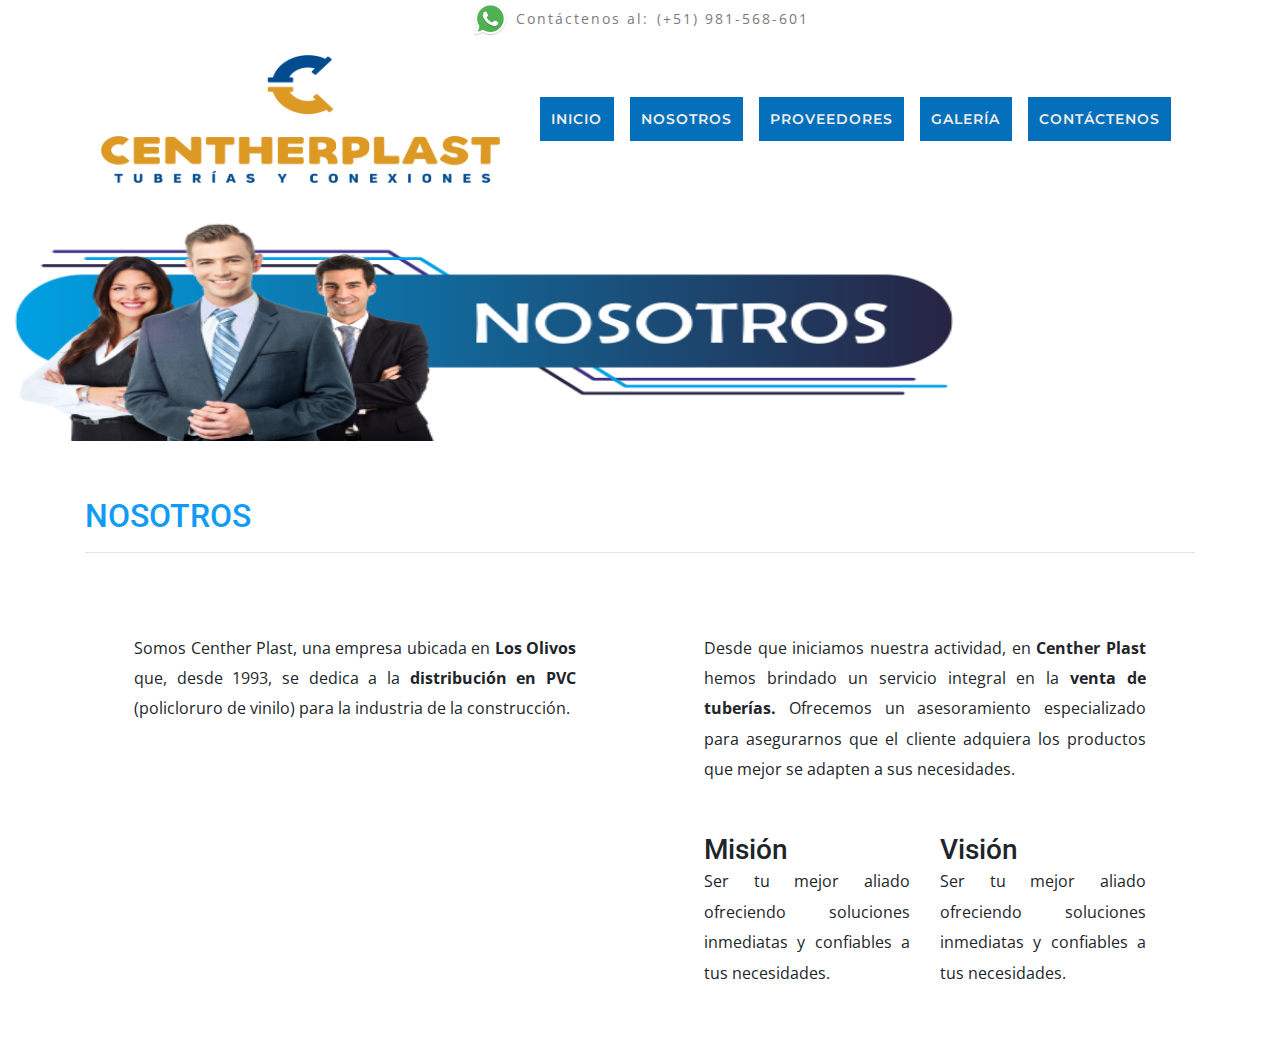
==== nosotros.html @ 7cbc8b86 "add contact y style" ====
<!DOCTYPE html>
<html lang="en">

<head>
	<title>Centher Plast Perú</title>
	<!-- Meta tag Keywords -->
	<meta name="viewport" content="width=device-width, initial-scale=1">
	<meta charset="utf-8">
	<meta name="keywords" content="Centher Plast Perú, Bootstrap Web Templates, Flat Web Templates, Android Compatible web template, 
	Smartphone Compatible web template, free webdesigns for Nokia, Samsung, LG, SonyEricsson, Motorola web design" />
	<script type="application/x-javascript">
		addEventListener("load", function () {
			setTimeout(hideURLbar, 0);
		}, false);

		function hideURLbar() {
			window.scrollTo(0, 1);
		}
	</script>
	<!--// Meta tag Keywords -->


	<!-- banner slider css file -->
	<link href="css/JiSlider.css" rel="stylesheet">
	<!-- //banner slider css file -->

	<!-- gallery-Swipe-box -->
	<link rel="stylesheet" href="css/swipebox.css">
	<!-- //gallery-Swipe-box -->

	<!-- testimonials css -->
	<link rel="stylesheet" href="css/flexslider.css" type="text/css" media="screen" property="" /><!-- flexslider css -->
	<!-- //testimonials css -->

	<!-- css files -->
	<link rel="stylesheet" href="css/bootstrap.css"> <!-- Bootstrap-Core-CSS -->
	<link rel="stylesheet" href="css/style.css" type="text/css" media="all" /> <!-- Style-CSS -->
	<link rel="stylesheet" href="css/fontawesome-all.css"> <!-- Font-Awesome-Icons-CSS -->
	<!-- //css files -->

	<!-- web-fonts -->
	<link href="https://fonts.googleapis.com/css?family=Roboto" rel="stylesheet">
	<link href="//fonts.googleapis.com/css?family=Montserrat:100,100i,200,200i,300,300i,400,400i,500,500i,600,600i,700,700i,800,800i,900,900i&amp;subset=cyrillic,cyrillic-ext,latin-ext,vietnamese"
	 rel="stylesheet">
	<link href="//fonts.googleapis.com/css?family=Open+Sans:300,300i,400,400i,600,600i,700,700i,800,800i&amp;subset=cyrillic,cyrillic-ext,greek,greek-ext,latin-ext,vietnamese"
	 rel="stylesheet">
	<!-- //web-fonts -->

	<!-- WhatsHelp.io widget -->
<script type="text/javascript">
	(function () {
		var options = {
			facebook: "185734424869340", // Facebook page ID
			whatsapp: "(+51) 981-568-601", // WhatsApp number
			call_to_action: "Hola !! podemos ayudarte?", // Call to action
			button_color: "#129BF4", // Color of button
			position: "right", // Position may be 'right' or 'left'
			order: "facebook,whatsapp", // Order of buttons
		};
		var proto = document.location.protocol, host = "whatshelp.io", url = proto + "//static." + host;
		var s = document.createElement('script'); s.type = 'text/javascript'; s.async = true; s.src = url + '/widget-send-button/js/init.js';
		s.onload = function () { WhWidgetSendButton.init(host, proto, options); };
		var x = document.getElementsByTagName('script')[0]; x.parentNode.insertBefore(s, x);
	})();
</script>
<!-- /WhatsHelp.io widget -->

</head>


<body>
	<!-- Navigation -->
	<div class="container">
		<!-- header top -->
		<div class="w3-header-top-right-text text-center d-flex align-items-xl-center align-items-md-center justify-content-sm-center">
			<img src="images/wp.png" alt="" class="img-fluid">
			<p class="p-2">Contáctenos al:</p>
			<a href="https://wa.me/939217383">
				<p>(+51) 981-568-601</p>
			</a>
		</div>

		<!-- <div class="email-right text-center d-flex align-items-xl-center align-items-md-center justify-content-sm-center">
				<h6 class="caption p-1"> </h6>
				<p><a href="mailto:mail@example.com" class="info"> ventas@centherplast.com</a></p>

			</div> -->

		<!-- <div class="agileinfo-social-grids text-center">
				<h6 class="caption p-1">Follow Us</h6>
				<ul class="d-flex justify-content-center">
					<li><a href="#"><span class="fab fa-facebook-f"></span></a></li>
					<li><a href="#"><span class="fab fa-twitter"></span></a></li>
					<li><a href="#"><span class="fas fa-rss"></span></a></li>
					<li><a href="#"><span class="fab fa-vk"></span></a></li>
				</ul>
			</div> -->
		<!-- //header top -->

		<!-- Nav bar -->
		<nav class="navbar navbar-expand-lg navbar-light">
			<div class="navbar-brand">
				<a href="#" class="navbar-brand">
					<img src="images/logo2.png" alt="Centher Plast EIRL">
				</a>
			</div>
			<button class="navbar-toggler mx-auto" type="button" data-toggle="collapse" data-target="#navbarNavDropdown"
			 aria-controls="navbarNavDropdown" aria-expanded="false" aria-label="Toggle navigation">
				<span class="navbar-toggler-icon"></span>
			</button>
			<div class="collapse navbar-collapse justify-content-center " id="navbarNavDropdown">
				<ul class="navbar-nav">
					<li class="nav-item active ml-2 mr-2">
						<a class="nav-link " href="index.html">Inicio <span class="sr-only">(current)</span></a>
					</li>
					<li class="nav-item ml-2 mr-2">
						<a class="nav-link" href="nosotros.html">Nosotros</a>
					</li>
					<li class="nav-item ml-2 mr-2">
						<a class="nav-link" href="#">Proveedores</a>
					</li>
					<li class="nav-item ml-2 mr-2">
						<a class="nav-link" href="#">Galería</a>
					</li>
					<li class="nav-item ml-2 mr-2">
						<a class="nav-link" href="contact.html">Contáctenos</a>
					</li>
				</ul>
			</div>
		</nav>
		<!-- Nav bar -->
    </div>

    <section id="banner-nosotros">
        <div class="container-fluid">
            <div class="">
                <div class="banner">
                    <img src="images/nosotros.png" alt="">
                </div>
            </div>
        </div>
    </section>

    <section id="nosotros">
        <div class="container">
            <div class="row">
                <div class="col-12">
                    <h2>Nosotros</h2>
                    <hr>
                </div>
                <div class="col-12 col-sm-6 col-md-6 col-lg-6 izquierda">
                    <p class="text-justify">Somos Centher Plast, una empresa
                    ubicada en <strong>Los Olivos</strong> que, desde 1993,
                    se dedica a la <strong>distribución en PVC</strong> (policloruro de vinilo) 
                    para la industria de la construcción.</p>
                </div>
                <div class="col-12 col-sm-6 col-md-6 col-lg-6 derecha">
                    <p class="text-justify" >Desde que iniciamos nuestra actividad, en <strong>Centher Plast</strong> hemos
                    brindado un servicio integral en la <strong>venta de tuberías.</strong> Ofrecemos un
                    asesoramiento especializado para asegurarnos que el cliente
                    adquiera los productos que mejor se adapten a sus necesidades.</p>
                    
                    <div class="row mt-5">
                        <div class="col-sm-6 col-md-6 col-lg-6 mision">
                        <h3>Misión</h3>
                        <p class="text-justify">Ser tu mejor aliado ofreciendo soluciones inmediatas y confiables a tus necesidades.</p>
                    </div>
                    <div class="col-sm-6 col-md-6 col-lg-6 vision">
                        <h3>Visión</h3>
                        <p class="text-justify">Ser tu mejor aliado ofreciendo
                        soluciones inmediatas y confiables
                        a tus necesidades.</p>
                    </div>
                    </div>
                    
                </div>
            </div>
        </div>
    </section>
    
    <!-- js -->
	<script src="js/main.js"></script>
	<script type="text/javascript" src="js/jquery-2.1.4.min.js"></script>
	<script type="text/javascript" src="js/bootstrap.js"></script> <!-- Necessary-JavaScript-File-For-Bootstrap -->
	<!-- //js -->

	<!-- Banner Slider js script file-->
	<script src="js/JiSlider.js"></script>
	<script>
		$(window).load(function () {
			$('#JiSlider').JiSlider({
				color: '#fff',
				start: 3,
				reverse: false
			}).addClass('ff')
		})
	</script>
	<script>
		var _gaq = _gaq || [];
		_gaq.push(['_setAccount', 'UA-36251023-1']);
		_gaq.push(['_setDomainName', 'jqueryscript.net']);
		_gaq.push(['_trackPageview']);

		(function () {
			var ga = document.createElement('script');
			ga.type = 'text/javascript';
			ga.async = true;
			ga.src = ('https:' == document.location.protocol ? 'https://ssl' : 'http://www') + '.google-analytics.com/ga.js';
			var s = document.getElementsByTagName('script')[0];
			s.parentNode.insertBefore(ga, s);
		})();
	</script>
	<!-- //Banner Slider js script file-->

	<!-- script-for-swipebox -->
	<script src="js/jquery.swipebox.min.js"></script>
	<script type="text/javascript">
		jQuery(function ($) {
			$(".swipebox").swipebox();
		});
	</script>
	<!-- //script-for-swipebox -->

	<!-- flexSlider -->
	<!-- for testimonials -->
	<script defer src="js/jquery.flexslider.js"></script>
	<script type="text/javascript">
		$(window).load(function () {
			$('.flexslider').flexslider({
				animation: "slide",
				start: function (slider) {
					$('body').removeClass('loading');
				}
			});
		});
	</script>
	<!-- //flexSlider -->
	<!-- for testimonials -->

	<!-- start-smoth-scrolling -->
	<script src="js/SmoothScroll.min.js"></script>
	<script type="text/javascript" src="js/move-top.js"></script>
	<script type="text/javascript" src="js/easing.js"></script>
	<script type="text/javascript">
		jQuery(document).ready(function ($) {
			$(".scroll").click(function (event) {
				event.preventDefault();
				$('html,body').animate({ scrollTop: $(this.hash).offset().top }, 1000);
			});
		});
	</script>
	<!-- here stars scrolling icon -->
	<script type="text/javascript">
		$(document).ready(function () {
			/*
				var defaults = {
				containerID: 'toTop', // fading element id
				containerHoverID: 'toTopHover', // fading element hover id
				scrollSpeed: 1200,
				easingType: 'linear' 
				};
			*/

			$().UItoTop({ easingType: 'easeOutQuart' });

		});
	</script>
	<!-- //here ends scrolling icon -->
	<!-- start-smoth-scrolling -->

	<!-- //js-scripts -->

</body>

</html>
---- css/JiSlider.css ----
/****** JiSlider css ******/
	#JiSlider {
				width: 100%;
				height: 100%;
			}
.jislider ul {
	height: 100%;
	margin: 0;
	padding: 0;
	position: relative;
	list-style-type: none;
}

.jislider ul li {
	position: relative;
	height: 100%;
	float: left;
	overflow: hidden;
}

.jislider__img {
	position: absolute;
	top: 0;
	left: 0;
	background-size: cover;
	background-position: center;
	width: 100%;
	height: 100%;
	z-index: -1;
}

.jislider__left-arrow {
	position: absolute;
	left: 50px;
	top: 0;
	bottom: 0;
	margin: auto;
	width: 30px;
	height: 60px;
	cursor: pointer;
}

.jislider__left-arrow__top {
	content: '';
	position: absolute;
	top: 0;
	left: 0;
	width: 2px;
	height: 30px;
	background-color: inherit;
	-webkit-transform: rotate(45deg) translateX(10px) translateY(-3px);
	-ms-transform: rotate(45deg) translateX(10px) translateY(-3px);
	transform: rotate(45deg) translateX(10px) translateY(-3px);
}

.jislider__left-arrow__bottom {
	content: '';
	position: absolute;
	bottom: 0;
	left: 0;
	width: 2px;
	height: 30px;
	background-color: inherit;
	-webkit-transform: rotate(-45deg) translateX(10px) translateY(3px);
	-ms-transform: rotate(-45deg) translateX(10px) translateY(3px);
	transform: rotate(-45deg) translateX(10px) translateY(3px);
}


.jislider__right-arrow {
	position: absolute;
	right: 50px;
	top: 0;
	bottom: 0;
	margin: auto;
	width: 30px;
	height: 60px;
	cursor: pointer;
}

.jislider__right-arrow__top {
	content: '';
	position: absolute;
	top: 0;
	right: 0;
	width: 2px;
	height: 30px;
	background-color: inherit;
	-webkit-transform: rotate(-45deg) translateX(-10px) translateY(-3px);
	-ms-transform: rotate(-45deg) translateX(-10px) translateY(-3px);
	transform: rotate(-45deg) translateX(-10px) translateY(-3px);
}

.jislider__right-arrow__bottom {
	content: '';
	position: absolute;
	bottom: 0;
	right: 0;
	width: 2px;
	height: 30px;
	background-color: inherit;
	-webkit-transform: rotate(45deg) translateX(-10px) translateY(3px);
	-ms-transform: rotate(45deg) translateX(-10px) translateY(3px);
	transform: rotate(45deg) translateX(-10px) translateY(3px);
}

.jislider__controller {
    position: absolute;
    max-width: 80%;
    padding: 0 30px;
    left:0%;
    right: 0;
    bottom: 3%;
    margin: auto;
    text-align: center;
}

.jislider__button {
    display: inline-block;
    width: 10px;
    height: 10px;
    margin: 5px 5px;
    border-radius: 50%;
    -webkit-border-radius: 50%;
    -o-border-radius: 50%;
    -moz-border-radius: 50%;
    -ms-border-radius: 50%;
    cursor: pointer;
    border: 2px solid #fff!important;
}
.jislider__button.jislider__on{
	background:#fff !important;
	border:2px solid #fff !important;
}
.jislider__controller {
    width: 200px!important;
}
/*--start-responsive-design--*/
@media (max-width:800px){
	.jislider__left-arrow {
		left: 9px;
	}
	.jislider__right-arrow {
		right: 9px;
	}
}
@media (max-width:600px){
	.jislider__left-arrow {
		position: absolute;
		left: 10px;
		top: 0;
		bottom: 0;
		margin: auto;
		width: 30px;
		height: 60px;
		cursor: pointer;
	}
	.jislider__right-arrow {
		position: absolute;
		right: 10px;
		top: 0;
		bottom: 0;
		margin: auto;
		width: 30px;
		height: 60px;
		cursor: pointer;
	}
}
@media (max-width:480px){

	
}
@media (max-width:414px){

}
@media (max-width:384px){

}
@media (max-width:375px){
}
@media (max-width:320px){
.jislider__controller {
		bottom: 13%;
	}
	.jislider__left-arrow {
		left: 1px;
	}
	.jislider__right-arrow {
		right: 1px;
	}
}
---- css/swipebox.css ----
.swipebox-overflow-hidden {
  overflow: hidden!important;
}

#swipebox-overlay img {
  border: none!important;
}

#swipebox-overlay {
  width: 100% !important;
  height: 100%;
  position: fixed;
  top: 0;
  left: 0;
  opacity: 0;
  z-index: 9999;
  overflow: hidden;
  display: none;
  -webkit-user-select: none;
  -moz-user-select: none;
  user-select: none;
}

#swipebox-slider {
  height: 100%;
  left: 0;
  top: 0;
  width: 100%;
  white-space: nowrap;
  position: absolute;
}

#swipebox-slider .slide {
  background: url(../images/loader.gif) no-repeat center center;
  height: 100%;
  line-height: 1px;
  text-align: center;
  width: 100%;
  display: inline-block;
}

#swipebox-slider .slide:before {
  content: "";
  display: inline-block;
  height: 50%;
  width: 1px;
  margin-right: -1px;
}

#swipebox-slider .slide img {
  display: inline-block;
  max-height: 100%;
  max-width: 100%;
  width: auto;
  height: auto;
  vertical-align: middle;
}

#swipebox-action, #swipebox-caption {
  position: absolute;
  left: 0;
  z-index: 999;
  height: 50px;
  width: 100%;
}

#swipebox-action {
  bottom: -50px;
}
#swipebox-action.visible-bars {
  bottom: 0;
}

#swipebox-action.force-visible-bars {
  bottom: 0!important;
}

#swipebox-caption {
  top: -50px;
  text-align: center;
}
#swipebox-caption.visible-bars {
  top: 0;
}

#swipebox-caption.force-visible-bars {
  top: 0!important;
}

#swipebox-action #swipebox-prev, #swipebox-action #swipebox-next,
#swipebox-action #swipebox-close {
  background-image: url(../images/icons.png);
  background-repeat: no-repeat;
  border: none!important;
  text-decoration: none!important;
  cursor: pointer;
  position: absolute;
  width: 50px;
  height: 50px;
  top: 0;
}

#swipebox-action #swipebox-close {
  background-position: 15px 12px;
  left: 40px;
}

#swipebox-action #swipebox-prev {
  background-position: -32px 13px;
  right: 100px;
}

#swipebox-action #swipebox-next {
  background-position: -78px 13px;
  right: 40px;
}

#swipebox-action #swipebox-prev.disabled,
#swipebox-action #swipebox-next.disabled {
  filter: progid:DXImageTransform.Microsoft.Alpha(Opacity=30);
  opacity: 0.3;
}

#swipebox-slider.rightSpring {
  -moz-animation: rightSpring 0.3s;
  -webkit-animation: rightSpring 0.3s;
}

#swipebox-slider.leftSpring {
  -moz-animation: leftSpring 0.3s;
  -webkit-animation: leftSpring 0.3s;
}

@-moz-keyframes rightSpring {
  0% {
    margin-left: 0px;
  }

  50% {
    margin-left: -30px;
  }

  100% {
    margin-left: 0px;
  }
}

@-moz-keyframes leftSpring {
  0% {
    margin-left: 0px;
  }

  50% {
    margin-left: 30px;
  }

  100% {
    margin-left: 0px;
  }
}

@-webkit-keyframes rightSpring {
  0% {
    margin-left: 0px;
  }

  50% {
    margin-left: -30px;
  }

  100% {
    margin-left: 0px;
  }
}

@-webkit-keyframes leftSpring {
  0% {
    margin-left: 0px;
  }

  50% {
    margin-left: 30px;
  }

  100% {
    margin-left: 0px;
  }
}

/* Skin 
--------------------------*/
#swipebox-overlay {
  background: #0d0d0d;
}

#swipebox-action, #swipebox-caption {
  text-shadow: 1px 1px 1px black;
  background-color: #0d0d0d;
  background-image: -webkit-gradient(linear, 50% 0%, 50% 100%, color-stop(0%, #0d0d0d), color-stop(100%, #000000));
  background-image: -webkit-linear-gradient(#0d0d0d, #000000);
  background-image: -moz-linear-gradient(#0d0d0d, #000000);
  background-image: -o-linear-gradient(#0d0d0d, #000000);
  background-image: linear-gradient(#0d0d0d, #000000);
  -webkit-box-shadow: 0 1px 1px 1px #212121, inset 0 1px 1px 1px black;
  -moz-box-shadow: 0 1px 1px 1px #212121, inset 0 1px 1px 1px black;
  box-shadow: 0 1px 1px 1px #212121, inset 0 1px 1px 1px black;
  filter: progid:DXImageTransform.Microsoft.Alpha(Opacity=95);
  opacity: 0.95;
}

#swipebox-action {
  -webkit-box-shadow: 0 -1px -1px 1px #212121, inset 0 -1px -1px 1px black;
  -moz-box-shadow: 0 -1px -1px 1px #212121, inset 0 -1px -1px 1px black;
  box-shadow: 0 -1px -1px 1px #212121, inset 0 -1px -1px 1px black;
}

#swipebox-caption {
	color: white !important;
    font-size: 1.5em;
    line-height: 45px;
    font-family: 'Montserrat', sans-serif;
}
@media (max-width: 736px){	
#swipebox-slider .slide img {
    max-width: 79%;
	}
}
@media (max-width: 640px){	
	#swipebox-slider .slide img {
		width: 80%;
	}
}
@media (max-width: 384px){
	#swipebox-slider .slide img {
		width: 90%;
	}
}
---- css/style.css ----
/*--
Author: W3layouts
Author URL: http://w3layouts.com
License: Creative Commons Attribution 3.0 Unported
License URL: http://creativecommons.org/licenses/by/3.0/
--*/

/*Nosotros*/
#nosotros{
	margin-top: 3.5em;
}
/*Nosotros -- mision y vision*/
#nosotros h2,p,h3{
	font-family: 'Roboto';
}
#nosotros h2{
	color: #129BF4;
	text-transform: uppercase;
}
#nosotros .izquierda{
	padding: 4em;
	line-height: 1.9em;
	
}

#nosotros .derecha{
	padding: 4em;
	line-height: 1.9em;
	text-align: justify;
}


/*banner-nosotros*/
#banner-nosotros .banner img{
	padding-left: 0;
	padding-right: 0;
	width: 75%;
	height: 15em;
	background-size: cover;
}

.navbar-brand img{
	width: 100%;
}

.carousel-caption{
	
	height: 100%;
	width: 70%;
	padding-top: 10vh;
	padding-left: 0vh;
	text-align: center;
}

.carousel-caption p{
	z-index: 5;
	font-size: 1.5em;
	white-space: nowrap;
	transition: none 0s ease 0s;
	line-height: 30px;
	font-weight: 300px;
	color: #eee
}

.carousel-caption h2{
	z-index: 6;
	white-space: nowrap;
	color: #1769ff;	
	line-height: 100px;
	font-weight: 800;
	font-size: 7em;
}

.carousel-caption hr{
	width: 400px;
	height: 2px;
	background-color: #34b3f5
}

.t1{
	font-family: 'Roboto', sans-serif;
	color: #0F57A2;
}

.t1 hr{
	width: 200px;
	height: 1px;
	background-color: #0F57A2;
}

/* Productos*/
#productos{
	margin-bottom: 25vh
}
#productos .prod{
	width: 350px;
	height: 280px;
	border: 2px #007bff solid;
	border-radius: 20px;
	padding: 20px;
	margin: 10px auto;
	font-size: 1em;
}

#productos .prod img{
	width: 340px;
	height: 250px;
	margin-bottom: 2px;
}

#productos .prod .description{
	margin: 15px;
	color: #007bff;
}

#productos .prod .description p{
	margin-top: 0;
	margin-bottom: 0.5rem;
}

#productos .prod .description h2{
	font-size: 2rem;
}

#productos .t1{
	font-family: 'Roboto', sans-serif;
	color: #0F57A2;
}

#productos hr{
	width: 200px;
	height: 1px;
	background-color: #0F57A2;
}

/* Fin Productos*/

/* Footer*/
#footer {
	margin-top: 90px;
}

/* Social Media*/
#footer .social-media{
	padding: 1rem;
}

#footer .social-media a{
	color: #007bff;
	text-decoration: none;
	background-color: transparent;
}

#footer .social-media .fa-stack{
	color: #fff;
	font-size: 1.5em;
	display: inline-block;
	height: 2em;
	line-height: 2em;
	position: relative;
	vertical-align: middle;
	width: 2em;
}

#footer .social-media .bg-facebook{
	color: #3b5998;
	font-weight: 900;
	font-family: "Font Awesome 5 Free";
	font-size: 2em;
	left: 0;
	position: absolute;
	text-align: center;
	width: 100%;
}

#footer .site-info p{
	font-size: 0.9rem;
}

.w3-header-top-right-text img{
	width: 4vh;
}

.w3-header-top-right-text a{
	color: seagreen;
}

.w3-header-top-right-text h5{
	color: #0F57A2;
}

#navbarNavDropdown li:nth-child(1){
	background-color:  #046FBA;
	padding: 0.2em;
}

#navbarNavDropdown li:nth-child(2){
	background-color:  #046FBA;
	padding: 0.2em;
}

#navbarNavDropdown li:nth-child(3){
	background-color:  #046FBA;
	padding: 0.2em;
}

#navbarNavDropdown li:nth-child(4){
	background-color:  #046FBA;
	padding: 0.2em;
}

#navbarNavDropdown li:nth-child(5){
	background-color:  #046FBA;
	padding: 0.2em;
}

body{
	padding:0;
	margin:0;
	background:#fff;
	position:relative;
	font-family: 'Montserrat', sans-serif;
}
body a{
    transition:0.5s all;
	-webkit-transition:0.5s all;
	-moz-transition:0.5s all;
	-o-transition:0.5s all;
	-ms-transition:0.5s all;
}
a:hover{
	text-decoration:none;
}
input[type="button"],input[type="submit"],.contact-form input[type="submit"]{
	transition:0.5s all;
	-webkit-transition:0.5s all;
	-moz-transition:0.5s all;
	-o-transition:0.5s all;
	-ms-transition:0.5s all;
}
h1,h2,h3,h4,h5,h6{
	margin:0;	
}	
p{
	margin:0;
	font-family: 'Open Sans', sans-serif;
}
ul{
	margin:0;
	padding:0;
}
label{
	margin:0;
}
img{
	width: 60%;
	
}
/*--header--*/


/*-- navbar --*/
.bg-faded {
    background: #0092C8;
}
.navbar-light .navbar-nav .active>.nav-link, .navbar-light .navbar-nav .nav-link.active, .navbar-light .navbar-nav .nav-link.open, .navbar-light .navbar-nav .open>.nav-link {
    color: #eee;
}
.navbar-light .navbar-nav .nav-link {
    color: #eee;
    font-weight: 600;
    text-transform: uppercase;
    font-size: 14px;
    letter-spacing: 1px;
}
.dropdown-item {
    text-transform: uppercase;
    font-weight: 600;
    font-size: 15px;
    color: #333;
}
li.nav-item {
    margin: 0 20px;
    color: #fff;
}
/*-- //navbar --*/

/*-- header top --*/
.headder-w3, .w3-header-top-right-text, .email-right, .agileinfo-social-grids {
    -webkit-flex: 1;
    -ms-flex: 1;
    flex: 1;
}
.headder-w3 a {
    color: #1b1b1b;
    font-weight: 800;
    font-size: 40px;
}
h6.caption {
    font-size: 20px;
    color: #333;
}
.email-right p a, .w3-header-top-right-text p, .agileinfo-social-grids ul li a {
    font-size: 14px;
    color: #7b7b7b;
    letter-spacing: 2px;
}
.agileinfo-social-grids ul li a {
    font-size: 13px;
    border: 1px dashed #6b6b6b;
    margin: 0 2px;
    width: 30px;
    height: 30px;
    line-height: 30px;
    display: block;
    color: #6b6b6b;
}
.email-right p a:hover, .w3-header-top-right-text p:hover, .agileinfo-social-grids ul li a:hover{
    color: #f14156;
}
.agileinfo-social-grids ul li a:hover {
    color: #f14156;
    border: 1px dashed #f14156;
}
/*-- //header top --*/

/*-- modal --*/
.modal-body {
    font-size: 15px;
    line-height: 28px;
    color: #2a2a2a;
}
.modal-title {
    font-size: 30px;
    font-weight: 700;
    color: #333;
}
/*-- //modal --*/

/*-- banner-slider --*/


/* .w3layouts-banner-top{
    background: url(../images/3.jpg) no-repeat ;
	background-size: cover;	
	-webkit-background-size: cover;	
	-moz-background-size: cover;
	-o-background-size: cover;		
	-moz-background-size: cover;
	min-height:650px;
}
.w3layouts-banner-top1{
    background: url(../images/2.jpg) no-repeat 0px 0px;
    background-size: cover;	
	-webkit-background-size: cover;	
	-moz-background-size: cover;
	-o-background-size: cover;		
	-moz-background-size: cover;
}
.w3layouts-banner-top2{
    background: url(../images/1.jpg) no-repeat 0px 0px;
    background-size: cover;	
	-webkit-background-size: cover;	
	-moz-background-size: cover;
	-o-background-size: cover;		
	-moz-background-size: cover;
}
.w3layouts-banner-top3{
    background: url(../images/5.jpg) no-repeat 0px 0px;
    background-size: cover;	
	-webkit-background-size: cover;	
	-moz-background-size: cover;
	-o-background-size: cover;		
	-moz-background-size: cover;
}
.w3layouts-banner-top4{
    background: url(../images/4.jpg) no-repeat 0px 0px;
    background-size: cover;	
	-webkit-background-size: cover;	
	-moz-background-size: cover;
	-o-background-size: cover;		
	-moz-background-size: cover;
	
}
.bs-slider-overlay {
    position: absolute;
    top: 0;
    left: 0;
    width: 100%;
    height: 100%; 
	background: url(../images/dott.png)repeat 0px 0px;
    background-size: 2px;
    -webkit-background-size: 2px;
    -moz-background-size: 2px;
    -o-background-size: 2px;
    -ms-background-size: 2px;
} */
.w3l-slide-text {
    margin-top: 13em;
}
.w3l-slide-text h3 {
    color: #fff;
    font-size: 55px;
	font-weight: 600;
    letter-spacing: 3px;
    text-transform: uppercase;
    text-shadow: 2px 2px 3px #292828;
    -webkit-animation-delay: 0.7s;
    animation-delay: 0.7s;
}
.w3l-slide-text p {
    color: #d6d6d6;
    letter-spacing: 3px;
    text-shadow: 1px 1px 4.8px rgba(3,3,3,.3);
    -webkit-animation-delay: 1.1s;
    animation-delay: 1.1s;
    font-weight: 600;
    font-size: 15px;
    border: 1px solid #fff;
    text-transform: capitalize;
}
.w3l-slide-text p.heading_bottom{
	border: none;
	color: #eee;
	font-size: 15px;
	letter-spacing: 1px;
	font-weight: 100;
	line-height: 28px;
	width: 70%;
	margin: 0 auto;
    text-transform: lowercase;
}
 a.button-style {
    color: #d6d6d6;
    letter-spacing: 2px;
    text-shadow: 1px 1px 4.8px rgba(3,3,3,.3);
    -webkit-animation-delay: 1.1s;
    animation-delay: 1.1s;
    font-size: 15px;
    border: 1px solid #fff;
    text-transform: capitalize;
	padding: 10px 30px;
 }
 a.button-style:hover{
	background: #f85a40;
    border: 1px solid #f85a40;
 }
/*-- //banner-slider --*/

/*-- Welcome section --*/
h2.heading,h3.heading {
    font-size: 40px;
    font-weight: 700;
    color: #232323;
}
p.heading-bottom {
    color: #a6a6a6;
    letter-spacing: 2px;
    font-size: 15px;
}
.welcome_right p {
    font-size: 15px;
    letter-spacing: .5px;
    line-height: 28px;
    color: #7b7b7b;
}
.icon span.fa,.icon span.fas {
    font-size: 20px;
    width: 55px;
    height: 55px;
    line-height: 55px;
    background: #f85a40;
    color: #fff;
}
.grid_info {
    padding-left: 0;
}
.grid_info h3 {
    font-size: 20px;
    font-weight: 700;
    color: #333;
}
.welcome_right{
    z-index: 1;
}
.welcome_right:after {
    border: 5px solid #f85a40;
    content: "";
    display: inline-block;
    left: -45px;
    position: absolute;
    right: 0;
    top: 0;
    bottom: 0;
    z-index: -1;
}
/*-- //Welcome section --*/

/*-- Indus Fact Workers --*/
/*-- //Indus Fact Workers --*/

/*--gallery --*/
.agileinfo_work_grids{
	margin-top:1em;
}
.wthree_work_grid1{
	padding-top:10px;
}
.w3_agile_work_grid{
	padding: 0 5px;
}
.wthree_work_grid1:nth-child(1) {
    padding-top: 0!important;
}
.agile_work_grid
{
    border: 6px solid #FFFFFF;
    position: relative;
    overflow: hidden;
    box-shadow: 0px 0px 5px #333333;
    -webkit-transition: 0.5s Ease;
    -moz-transition: 0.5s Ease;
    -o-transition: 0.5s Ease;
    transition: 0.5s Ease;  
}

.w3_agileits_sub_work
{
    color: rgba(0,0,0,0);
    line-height: 1px;
    
}
.w3_agileits_sub_work:hover {
    color: #fff;
    text-shadow: 1px 1px 2px #000;
    line-height: 165px;
}
.w3_agileits_sub_work>.agileits_w3layouts_work {
    position: absolute;
    top: 0px;
    left: 0;
    font-size: 2em;
    width: 100%;
}
.w3_agileits_sub_work:hover img
{
	opacity:.8;
}
.w3ls_featured_plan{
	position:relative;
}
.w3l_plans_grid{
    width: 100%;
    height: 100%;
    text-align: center;
    position: absolute;
    top: 0;
    opacity: 0;
    background: #000;
	-webkit-transition: all 0.2s ease-out 0s;
    -moz-transition: all 0.2s ease-out 0s;
    transition: all 0.2s ease-out 0s;
}
.agileits_featured_plans:hover .w3l_plans_grid{
    opacity: 0.6;
}
.w3ls_featured_plan_pos{
	position:absolute;
	bottom:0%;
	left:0%;
	z-index: 9;
}
.w3ls_featured_plan_pos h4{
	background: #34b3f5;
    color: #fff;
    font-size: 1em;
    padding: .3em .5em;
}
.w3_featured_plan_bottom{
	padding: 2em;
    border: 1px solid #dcdbdb;
}
.w3_featured_plan_bottom h4 a{
	font-size:1.1em;
	color:#212121;
	text-transform:capitalize;
	text-decoration:none;
}
.w3_featured_plan_bottom h4 a:hover{
	color:#f56f19;
}
.w3_featured_plan_bottom h4 a:focus{
	outline:none;
}
.w3_featured_plan_bottom p{
	margin:1em 0 2em;
	color:#999;
	line-height:2em;
}
.w3_featured_plan_bottom ul{
	padding:2em 0 0;
	border-top: 1px solid #dcdbdb;
}
.w3_featured_plan_bottom ul li{
	display: inline-block;
    color: #212121;
    font-weight: 600;
    text-transform: uppercase;
    vertical-align: middle;
}
.w3_featured_plan_bottom ul li:first-child{
	margin-right: 1em;
    width: 15%;
    border: 3px double #999;
}
/*-- //Gallery --*/


/*-- clients --*/
.cli-ent {
    width: 100%;
    margin: 0 auto;
	background: #1b1b1b;
	padding: 2em;
}
.contact-w3layouts h3,
.clients h3 {
	color: #000!important;
}
.spldishes-w3left {
	padding: 2.3em;
	background-color: #fd463e;
	-webkit-transition: .5s all;
	-moz-transition: .5s all;
	-o-transition: .5s all;
	-ms-transition: .5s all;
	transition: .5s all;
}
.w3agile-spldishes p.para-agileits-w3layouts {
	color: #8a8888!important;
}
.spldishes-agileinfo:hover .spldishes-w3left {
	background-color: #09c4dc;
}
.spldishes-agileinfo {
	margin-top: 4em;
}
.spldishes-agileinfo h5 {
	font-size: 2em;
	color: #fff;
}
.spldishes-w3left p {
	color: #fff;
	margin-top: 1.4em;
}
.spldishes-grids {
	padding: 0;
}
.g1 {
	position: relative;
	display: block;
	padding: 0em 0em 3em;
	margin: 0em 0em 0em 1em;
}
.agile-dish-caption h4 {
    font-size: 26px;
    color: #fff;
    margin: 0.6em 0;
}
.agile-dish-caption h5 {
    font-size: 17px;
    color: #eee;
    margin: 0.6em 0;
    letter-spacing: 3px;
}
.agile-dish-caption h3 {
	font-weight: bold;
	color: #3d3d3d;
}
.agile-dish-caption span {
    margin: 0;
    padding: 0;
    font-size: 16px;
    line-height: 30px;
    color: #999;
    font-weight: 300;
    display: block;
}
#owl-demo .item img {
	width: 100px;
}
p.para-w3-agile {
	line-height: 32px;
    font-size: 14px;
    color: #bbb;
    letter-spacing: 1px;
    width: 80%;
    margin: 0 auto;
    font-weight: 100;
}
.agile-dish-caption {
    text-align: center;
}
.flexslider .slides img {
    display: inline-block;
    width: 120px;
    height: 120px;
    border: 3px solid #f85a40;
    padding: 5px;
}
.g1 p span.fa {
	font-size: 1.8em;
	color: #444;
	margin-right: 0.5em;
}
@media(max-width:480px) {
	.agile-dish-caption {
		padding: 0.5em;
	}
	.agile-dish-caption span {
		font-size: 0.8em;
	}
}
.client-eql {
	display: flex;
	-webkit-justify-content: space-between;
	justify-content: space-between;
}
/*-- //clients --*/

/* contact */
.contact-left {
    background: #007bff;
    padding: 5em 0em;
    height: 370px;
}
.contact-right {
    padding-right: 0px;
}
.social-icons{
	text-align:center;
}
.social-icons i.fab.fa-twitter:hover{
    color: #fff;
	background:  #1da1f2;
}
.social-icons i.fab.fa-facebook-f:hover{
    color: #fff;
	background: #3b5998;
}
.social-icons i.fab.fa-pinterest-p:hover{
    color: #fff;
	background: #bd081c;
}
.social-icons i.fab.fa-google-plus-g:hover {
    color: #fff;
	background: #dd4b39;
}
.social-icons i.fab {
    color: #ffffff;
    background: #212121;
    width: 35px;
    font-size: 14px;
    line-height: 35px;
    height: 35px;
    border: 1px dotted #eee;
    -webkit-appearance: none; 
	-webkit-transition: 0.5s all; 
    -moz-transition: 0.5s all;
	transition: 0.5s all;
}
.contact-left address {
    margin-bottom: 20px;
}
ul {
    list-style-type: none;
}
.social-icons li {
    list-style-type: none;
    display: inline;
}
.contact-left i.fas {
    font-size: 18px;
    color: #f85a40;
    margin-right: 5px;
}
address a {
    color: #bbb;
}
address a:hover {
    color: #f85a40;
}
address p{
    font-size: 1em;
    color: #eee;
	line-height:2em;
	letter-spacing: 1px;
	font-family: 'Montserrat', sans-serif;
}
iframe {
    width: 100%;
    border: none;
    height: 370px;
}
.map {
    -webkit-filter: grayscale(100%);
    -moz-filter: grayscale(100%);
    -ms-filter: grayscale(100%);
    -o-filter: grayscale(100%);
    filter: grayscale(100%);
}
.contact-wthree input[type="text"],.contact-wthree input[type="email"],.contact-wthree input[type="password"],.contact-wthree textarea {
    width: 49.5%;
    color: #000;
    background: none;
    outline: none;
    font-size: 14px;
    letter-spacing: 2px;
    padding: 1em;
	margin-right: .5em;
    margin-bottom: 1em;
    box-sizing: border-box;
    border: solid 1px #999;
    -webkit-appearance: none; 
	-webkit-transition: 0.5s all; 
    -moz-transition: 0.5s all;
	transition: 0.5s all;
}
.contact-wthree input[type="email"],.contact-wthree input[type="password"] {
    margin-right: 0;
}
.contact-wthree ::-webkit-input-placeholder{
	color:#666 !important;
}
.contact-wthree textarea {
    resize: none;
    width: 100%;
    padding: .6em 1em;
    min-height: 12em;
}
.contact-wthree input[type="submit"] {
    outline: none;
    color: #fff;
    padding: 0.6em 3em;
    font-size: 1em;
	font-weight: 600;
    -webkit-appearance: none;
    background: #f85a40;
    border: none;
	color:#fff;
    -webkit-transition: 0.5s all; 
    -moz-transition: 0.5s all;
	transition: 0.5s all;
    cursor: pointer;
    letter-spacing: 2px;
}
.contact-wthree input[type="submit"]:hover {
    background: #2b2b2b;
}
.contact-wthree {
    margin: 3em 0em 0;
    width: 100%;
}
/*-- //contact --*/

/*-- // --*/


/*-- inner_page_banner --*/
.inner_page_banner{
	background: url(../images/test.jpg) no-repeat 0px 0px;
	background-size: cover;
	min-height: 250px;
}
.inner_page_banner h4,.inner_page_banner h4 a{
    font-size: 17px;
    color: #fff;
    font-weight: 600;
    text-shadow: 2px 2px 3px #292828;
}
.inner_page_banner h4 a:hover{
    color: #f85a40;
}

h2.page_heading {
    font-size: 45px;
    font-weight: 700;
    color: #fff;
    text-shadow: 2px 2px 3px #292828;
}
/*-- //inner_page_banner --*/

/*-- about page --*/
/*-- //about page --*/

/*-- footer --*/
.footer-top {
    background: #1b1b1b;
}
.footer-grid h3, .footer-list h3, .agile-footer-grid h3 {
    font-size: 1.4em;
    color: #fff;
    font-weight: 700;
}
.footer-logo  a {
    color: #FFFFFF;
    font-size: 2em;
	font-weight:600;
    text-decoration: none;
}
.footer-grid p {
    color: #bbbbbb;
    font-size: .9em;
    line-height: 1.8em;
    font-family: 'Montserrat', sans-serif;
}
.footer-grid ul, .footer-list ul {
    padding: 0;
    margin: 0;
}
.footer-logo li {
    display: inline-block !important;
}
.footer-logo ul li a {
    color: #bbb;
    font-size: 1.2em;
    text-decoration: none;
    padding-right: 15px;
}
.footer-list ul li {
    color: #bbb;
    font-size: 1em;
}
.footer-grid span.fa {
    margin-right: 10px;
}
.footer-grid span.addr {
    padding-left: 28px;
}
.footer-grid ul li a,.footer-grid ul li {
    color: #aaa;
    font-size: 15px;
    text-decoration: none;
    line-height: 2em;
	letter-spacing: .5px;
    padding: 1px 0;
}
.footer-grid ul li a:hover{
    color: #f85a40;
}
.agile-footer-grid ul {
    padding: 0;
    margin: 0;
}
ul.w3agile_footer_grid_list li {
    list-style-type: none;
    color: #bbbbbb;
    line-height: 1.8em;
    font-size: 1em;
}
ul.w3agile_footer_grid_list li a {
    color: #ff9900;
    text-decoration: none;
}
ul.w3agile_footer_grid_list li span {
    display: block;
    margin: 1em 0 0;
}
ul.w3agile_footer_grid_list i.fa.fa-twitter {
    margin-right: 1em;
}
.agile-footer-grid input[type="email"],.agile-footer-grid input[type="text"]{
	outline:none;
    padding: 11px 20px;
	background:#fff;
	border:none;
	font-size:14px;
	color:#212121;
    margin-top: 1em;
	width:100%;
}
.agile-footer-grid input[type="submit"] {
    outline: none;
    padding: 11px 20px;
    border: none;
    font-size: 14px;
    color: #fff;
    margin: 1em 0 0;
    border: 2px solid #146eb4;
    width: 100%;
    text-align: left;
    text-transform: uppercase;
    background-color: #146eb4;
    letter-spacing: 1px;
    font-family: 'Montserrat', sans-serif;
}
.agile-footer-grid input[type="submit"]:hover{
    border: 2px solid #ffffff;
    background-color: transparent;
}
.footer-logo a {
    color: #FFFFFF;
    font-size: 2em;
    font-weight: 600;
    text-decoration: none;
}
.footer-grid p {
    color: #aaa;
    font-size: 15px;
    line-height: 1.8em;
    letter-spacing: .5px;
}
address {
    margin-bottom: 0;
}
.wthree_copy_right p {
    text-align: center;
    color: #eee;
    font-size: 14px;
    letter-spacing: 2px;
    font-family: 'Montserrat', sans-serif;
}
.wthree_copy_right {
    background: #f85a40;
}
.wthree_copy_right a {
    color: #fff;
}
.w3_agileits_footer_grid_left {
    padding: 0;
    border: 2px solid #1b1b1b;
}
.insta{
	margin: 0;
}
/*-- //footer --*/

::-webkit-input-placeholder { /* Chrome/Opera/Safari */
  color: #aaa;
}
::-moz-placeholder { /* Firefox 19+ */
  color: #aaa;
}
::-ms-input-placeholder { /* IE 10+ */
  color: #aaa;
}
::-moz-placeholder { /* Firefox 18- */
  color: #aaa;
}


/*-- about-team --*/
.team-row-agileinfo{
  margin: 4em 0;
} 
.social-icon.social-w3lsicon a {
    margin: 0 0.5em;
}
.thumbnail.team-agileits {
    border: none;
    border-radius: 0;
    position: relative;
    margin: 0;
    padding: 0;
}
.team .w3agile-caption {
    padding: 1.5em;
    position: absolute;
    bottom: -17%;
    background: #fff;
    width: 80%;
    left: 10%;
    z-index: 9;
	-webkit-box-shadow: 0px 2px 3px #ccc;
	-moz-box-shadow: 0px 2px 3px #ccc; 
    box-shadow: 0px 2px 3px #ccc;
	height: 30%;
	-webkit-transition: .5s all;
	-moz-transition: .5s all; 
	transition: .5s all; 
}
.team h4 { 
    color: #f85a40;
    font-size: 1.3em; 
}
.team p {
    font-size: 15px;
    letter-spacing: 1px;
    color: #777;
}
.team .social-w3lsicon {
    padding: .5em; 
	margin-top: 0.4em;
	background:#1b1b1b;
	-webkit-transition: .5s all;
	-moz-transition: .5s all; 
	transition: .5s all;
	-webkit-transform: scale(1,0);
	-moz-transform: scale(1,0);
	-o-transform: scale(1,0);
	-ms-transform: scale(1,0);
	transform: scale(1,0);
}
.team .social-w3lsicon a {  
	-webkit-transition-delay: .2s;
	-moz-transition-delay: .2s;
	-o-transition-delay: .2s;
	-ms-transition-delay: .2s;
	transition-delay: .2s;
}
.thumbnail.team-agileits:hover .social-w3lsicon {
	-webkit-transform: scale(1);
	-moz-transform: scale(1); 
	-o-transform: scale(1); 
	-ms-transform: scale(1); 
	transform: scale(1); 
}
.thumbnail.team-agileits:hover .w3agile-caption {
    height: 49%;
}
.social-icon a {
    font-size: 15px;
    color: #fff;
    margin: 0 1.5em;
    border: 1px solid transparent;
    display: inline-block;
    text-align: center;
    position: relative;
    z-index: 999;
    -webkit-transition: .5s all;
    -moz-transition: .5s all;
    -o-transition: .5s all;
    -ms-transition: .5s all;
    transition: .5s all;
}
.social-icon a:hover {
    color: #1da1f2;
	-webkit-transform: scale(1.3);
	-moz-transform: scale(1.3);
	-o-transform: scale(1.3);
	-ms-transform: scale(1.3);
    transform: scale(1.3);
}
.social-icon a.twit:hover {
    color: #1da1f2; 
}
.social-icon a.social-button.fb:hover {
	color: #3b5998;
}
.social-icon a.social-button.ggl:hover {
	color: #dd4b39;
}
.social-icon a.social-button.drbl:hover {
	color: #ea4c89;
}
.social-icon a.social-button.be:hover {
	color: #1769ff;
}
.social-icon a.social-button.in:hover {
	color: #0077b5;
}
/*-- //about-team --*/

/*-- services --*/
.agile_wthree_inner_grids {
    margin-top: 5em;
}
.agileits-button.two a, .agileits-button a {
    padding: 0.5em 0em;
    color: #f85a40;
    font-size: 15px;
    letter-spacing: 1px;
    background: none;
    border: none;
    border-radius: 0;
}
.btn-primary:focus, .btn-primary.focus {
    box-shadow: 0 0 0 0.2rem rgba(255, 255, 255, 0.5);
}
/* Underline From Left */

.hvr-underline-from-left {
    display: inline-block;
    vertical-align: middle;
    -webkit-transform: perspective(1px) translateZ(0);
    transform: perspective(1px) translateZ(0);
    box-shadow: 0 0 1px transparent;
    position: relative;
    overflow: hidden;
}

.hvr-underline-from-left:before {
    content: "";
    position: absolute;
    z-index: -1;
    left: 0;
    right: 100%;
    bottom: 0;
    background: #ff4c4c;
    height: 2px;
    -webkit-transition-property: right;
    transition-property: right;
    -webkit-transition-duration: 0.3s;
    transition-duration: 0.3s;
    -webkit-transition-timing-function: ease-out;
    transition-timing-function: ease-out;
}

.hvr-underline-from-left:hover:before,
.hvr-underline-from-left:focus:before,
.hvr-underline-from-left:active:before {
    right: 0;
}
.wthree_banner_bottom_grid_right h4 {
    font-size: 20px;
    letter-spacing: 0px;
    font-weight: 600;
    color: #333;
}
.wthree_banner_bottom_grid_right p {
    line-height: 28px;
    font-size: 14px;
    color: #676767;
    letter-spacing: 1px;
}
.agileits_banner_bottom_left {
	transition: 0.5s all;
	-webkit-transition: 0.5s all;
	-moz-transition: 0.5s all;
	-ms-transition: 0.5s all;
	-o-transition: 0.5s all;
}
.agile_banner_bottom_grid_left_grid i {
    font-size: 22px;
    color: #fff;
    background: #f85a40;
    width: 60px;
    height: 60px;
    line-height: 60px;
}
.w3_agileits_banner_bottom_pos_grid:hover i {
    color: #333;
	transition: 0.5s all;
	-webkit-transition: 0.5s all;
	-moz-transition: 0.5s all;
	-ms-transition: 0.5s all;
	-o-transition: 0.5s all;
}
/*-- //services --*/

/*-- middle services --*/
section.middle {
    background: url(../images/g4.jpg) no-repeat 0px 0px;
    background-size: cover;
    background-attachment: fixed;
}
.middle h3{
    font-size: 30px;
    color: #fff;
    letter-spacing: 1px;
    font-weight: 600;
}
.middle  p {
    color: #a6a6a6;
    letter-spacing: 2px;
    font-size: 15px;
}
.layer {
    background: rgba(0, 0, 0, 0.6);
}
.contactus a {
    font-size: 14px;
    color: #1b1b1b;
    background: #fff;
    padding: 12px 30px;
    letter-spacing: 1px;
    border-radius: 30px;
    -webkit-border-radius: 30px;
    -moz-border-radius: 30px;
    -ms-border-radius: 30px;
    -o-border-radius: 30px;
}
.contactus a:hover {
    background: #f85a40;
	color: #fff;
}
/*-- //middle services --*/

/*--  other services --*/
.servicegrid h3 {
    background: #1b1b1b;
    color: #fff;
    font-size: 20px;
    letter-spacing: 1px;
	margin-top:1px;
	transition: 0.5s all;
	-webkit-transition: 0.5s all;
	-moz-transition: 0.5s all;
	-ms-transition: 0.5s all;
	-o-transition: 0.5s all;
}
.servicegrid:hover h3 {
    background: #f85a40;
	transition: 0.5s all;
	-webkit-transition: 0.5s all;
	-moz-transition: 0.5s all;
	-ms-transition: 0.5s all;
	-o-transition: 0.5s all;
}
.servicetextgrid h3 {
    color: #222;
    font-size: 30px;
}
.servicetextgrid p.para {
    color: #a6a6a6;
    letter-spacing: 2px;
    font-size: 15px;
    margin: 10px 0;
}
.servicetextgrid p {
    line-height: 28px;
    font-size: 14px;
    color: #676767;
    letter-spacing: 1px;
}
.servicetextgrid .read a {
    font-size: 14px;
    background: #333;
    color: #fff;
    padding: 12px 30px;
    letter-spacing: 1px;
    border-radius: 30px;
    -webkit-border-radius: 30px;
    -moz-border-radius: 30px;
    -ms-border-radius: 30px;
    -o-border-radius: 30px;
}

.servicetextgrid .read a:hover {
    background: #f85a40;
	color: #fff;
}
/*-- // other services --*/

/*--Typography--*/
p.card-text {
    font-size: 15px;
}
.form_main>.form-control+.form-control {
    margin-top: .5rem;
}
.carousel h3,.cards h3 {
    font-size: 30px;
    color: #333;
}
.form_main h3,.carousel_grid h3, .card_grid h3{
    font-size: 26px;
    color: #f8593e;
}
 .card_grid h3{
    font-size: 22px;
    color: #f8593e;
}
.form_main .btn-primary {
    margin-top: 1rem;
}

/*-- //typography --*/

/*-- Error page --*/
.error_content span.fas {
    font-size: 70px;
    color: #f8593e;
}
.error_content p {
    font-size: 14px;
    letter-spacing: 1px;
    line-height: 28px;
}
.error_content form{
	display: flex;
    width: 50%;
}
form input[type="search"] {
    outline: none;
    border: 1px solid #c4c5c5;
    background: none;
    color: #212121;
    padding: 10px 15px;
    width: 80%;
    box-sizing: border-box;
    font-size: 14px;
    letter-spacing: 2px;
}

button.btn1 {
    color: #fff;
    border: none;
    padding: 10px 0;
    text-align: center;
    cursor: pointer;
    text-decoration: none;
    background: #232323;
    -webkit-transition: 0.5s all;
    -moz-transition: 0.5s all;
    -o-transition: 0.5s all;
    -ms-transition: 0.5s all;
    transition: 0.5s all;
    width: 20%;
    box-sizing: border-box;
}
a.home {
    background: #333;
    padding: 10px 20px;
    display: inline-block;
    color: #FFF;
    text-decoration: none;
    font-size: 14px;
	letter-spacing:1px;
}
a.home:hover,button.btn1:hover{
    background: #f8593e;
}
/*-- //Error page --*/

/*-- why --*/
.why{
	background:url(../images/1.jpg) no-repeat 0px 0px;
	background-size: cover;
}
.why-grid h3 {
    font-size: 20px;
    font-weight: 600;
    color: #eee;
    letter-spacing: 1px;
}
.why-grid p {
    font-size: 15px;
    letter-spacing: .5px;
    line-height: 28px;
    color: #bbb;
}
.why-grid .agileits-button.two a {
    color: #fff;
}
.why  h3.heading{
    color: #fff;
}
/*-- //why --*/
/*-- gallery page --*/
.gallery1 p{
    font-size: 14px;
    letter-spacing: .5px;
    line-height: 28px;
    color: #7b7b7b;
}
.gallery1 h3 {
    color: #404040;
    line-height: 35px;
    letter-spacing: 1px;
}
.gallery1 .read a {
    font-size: 14px;
    background: #333;
    color: #fff;
    padding: 12px 30px;
    letter-spacing: 1px;
    border-radius: 30px;
    -webkit-border-radius: 30px;
    -moz-border-radius: 30px;
    -ms-border-radius: 30px;
    -o-border-radius: 30px;
}
.gallery1 .read a:hover {
    background: #f85a40;
    color: #fff;
}
/*-- //gallery page --*/

/*-- about --*/
.about h4 {
    font-size: 26px;
    color: #232323;
    margin-bottom: 15px;
}
.banner_bottom_left p {
    font-size: 14px;
    letter-spacing: .5px;
    line-height: 28px;
    color: #7b7b7b;
	margin: 10px 0;
}
/*-- stats --*/
.numscroller {
    font-size: 40px;
    color: #fff;
    font-weight: 600;
}
.stats-grid p {
    color: #eee;
    letter-spacing: 1px;
    font-size: 15px;
}
.stats-info-agile p {
    color: #000;
    font-size: 16px;
}
.w3l-right-stats {
    background: #f85a40;
}
/*-- //stats --*/
/*-- //about --*/

/*-- Newsletter --*/
.newsletter input[type="email"] {
    outline: none;
    color: #fff;
    padding: 13px 25px;
    font-size: 1em;
    width: 80%;
	box-sizing: border-box;
    background: none;
    border: none;
    background: #1d1b1b;
    letter-spacing: 1px;
    font-family: 'Montserrat', sans-serif;
}
.newsletter input[type="submit"] {
    outline: none;
    color: #fff;
    padding: 13px 0;
    font-size: 1em;
	font-weight: 600;
    width: 19%;
    background: #f85a40;
	cursor: pointer;
    border: none;
	box-sizing: border-box;
    font-family: 'Montserrat', sans-serif;
}
.newsletter  form {
    width: 70%;
    margin: 0 auto;
}
/*-- //Newsletter --*/

/*-- to-top --*/
#toTop {
	display: none;
	text-decoration: none;
	position: fixed;
	bottom: 20px;
	right: 2%;
	overflow: hidden;
	z-index: 999; 
	width: 40px;
	height: 40px;
	border: none;
	text-indent: 100%;
	background: url(../images/arr.png) no-repeat 0px 0px;
}
#toTopHover {
	width: 40px;
	height: 40px;
	display: block;
	overflow: hidden;
	float: right;
	opacity: 0;
	-moz-opacity: 0;
	filter: alpha(opacity=0);
}
/*-- //to-top --*/

/*-- Responsive Design --*/

@media(max-width: 1366px){
	.w3layouts-banner-top {
		min-height: 580px;
	}
	.w3l-slide-text {
		margin-top: 11em;
	}
	.w3l-slide-text h3 {
		font-size: 50px;
		letter-spacing: 2px;
	}
}
@media(max-width: 1080px){
	.headder-w3 a {
		font-size: 80px;
	}
	.wthree_banner_bottom_grid_right h4 {
		font-size: 17px;
	}
	.wthree_banner_bottom_grid_right p {
		letter-spacing: 0.5px;
	}
	.w3_agileits_sub_work:hover {
		line-height: 135px;
	}
	.footer-grid span.fa {
		margin-right: 8px;
	}
	.footer-grid span.addr {
		padding-left: 0;
	}
	.footer-grid h3, .footer-list h3, .agile-footer-grid h3 {
		font-size: 1.3em;
	}
	.contact-wthree input[type="text"] {
		margin-right: .3em;
	}
	.why-grid h3 {
		font-size: 18px;
		letter-spacing: 0px;
	}
	.why-grid p {
		font-size: 14px;
	}
	.middle h3 {
		font-size: 27px;
	}
}
@media(max-width: 991px){
	.w3l-slide-text h3 {
		font-size: 42px;
		letter-spacing: 1px;
	}
	.w3l-slide-text p.heading_bottom {
		width: 90%;
	}
	.w3layouts-banner-top {
		min-height: 520px;
	}
	.w3l-slide-text {
		margin-top: 9em;
	}
	.indexgallery .w3_agileits_sub_work:hover {
		line-height: 210px;
	}
	.col-6 team-grids {
		padding: 0 3px;
	}
	.team .w3agile-caption {
		width: 90%;
		left: 5%;
		height: 37%;
		padding: 1em;
	}
	.team h4 {
		font-size: 1.2em;
	}
	.team p {
		letter-spacing: 0px;
	}
	.numscroller {
		font-size: 35px;
	}
	.servicegrid h3 {
		font-size: 17px;
		letter-spacing: 0px;
	}
	.contact-wthree input[type="text"] {
		margin-right: .2em;
	}
	.welcome_right:after {
		left: 0px;
	}
	.servicegrid {
		padding: 0 5px;
	}
	h2.heading, h3.heading {
		font-size: 30px;
	}
	.contact-left {
		padding: 3em 0em;
		height: 320px;
	}
	iframe {
		height: 320px;
	}
	li.nav-item {
		text-align: center;
	}
	.dropdown-menu {
		padding: 0;
		color: #fff;
		border: 1px transparent;
		background-color: transparent;
	}
	.dropdown-item {
		color: #fff;
		text-align: center;
	}
	.dropdown-item:hover, .dropdown-item:focus {
		background-color: transparent;
	}
	.headder-w3 a {
		font-size: 26px;
	}
}
@media(max-width: 800px){
	.inner_page_banner {
		min-height: 200px;
	}
	h2.page_heading {
		font-size: 35px;
	}
	h6.caption {
		font-size: 17px;
	}
	.email-right p a, .w3-header-top-right-text p, .agileinfo-social-grids ul li a {
		font-size: 13px;
	}
	.headder-w3 a {
		font-size: 26px;
	}
	.w3-header-top-right-text img {
		width: 10vh;
		height: 10vh;
	}

}
@media(max-width: 736px){
	.contact-wthree input[type="text"], .contact-wthree input[type="email"], .contact-wthree input[type="password"], .contact-wthree textarea {
		margin-right: 0;
		width: 100%;
		letter-spacing: 1px;
	}
	.w3l-slide-text h3 {
		font-size: 32px;
		letter-spacing: 0px;
	}
	.w3l-slide-text p.heading_bottom {
		width: 100%;
	}
	.w3l-slide-text p {
		letter-spacing: 2px;
		font-size: 14px;
	}
	.indexgallery .w3_agileits_sub_work:hover {
		line-height: 150px;
	}
	.agile-dish-caption h4 {
		font-size: 22px;
	}
	p.para-w3-agile {
		line-height: 30px;
		width: 90%;
	}
	.team .w3agile-caption {
		height: 25%;
		bottom: -10%;
	}
	.thumbnail.team-agileits:hover .w3agile-caption {
		height: 44%;
	}
	.newsletter form {
		width: 90%;
		margin: 0 auto;
	}
	.w3_agileits_sub_work>.agileits_w3layouts_work {
		font-size: 1.5em;
	}
	.w3_agileits_sub_work:hover {
		line-height: 95px;
	}
	.contact-right {
		padding: 0;
	}
	.inner_page_banner {
		min-height: 170px;
	}
	.headder-w3, .w3-header-top-right-text, .email-right, .agileinfo-social-grids {
		width: 50%;
		padding-bottom: 10px;
		float: left;
	}
	.headder-w3 a {
		font-size: 30px;
	}
}
@media(max-width: 667px){
	.gallery1 h3 {
		line-height: 20px;
		font-size: 25px;
	}
}
@media(max-width: 600px){
	h2.page_heading {
		font-size: 30px;
	}
	.inner_page_banner h4, .inner_page_banner h4 a {
		font-size: 14px;
	}
	p.para-w3-agile {
		line-height: 28px;
		width: 100%;
	}
	.middle h3 {
		font-size: 24px;
	}
	.middle p {
		font-size: 14px;
	}
}
@media(max-width: 568px){
	.w3layouts-banner-top {
		min-height: 450px;
	}
	h2.page_heading {
		font-size: 28px;
	}
	.w3l-slide-text {
		margin-top: 6em;
	}
	.w3l-slide-text p.heading_bottom {
		width: 90%;
	}
	.inner_page_banner {
		min-height: 120px;
	}
	.error h3 {
		font-size: 24px;
	}
	.servicetextgrid h3 {
		font-size: 28px;
	}
	.contact-left {
		height: auto;
	}
}
@media(max-width: 480px){
	.w3l-slide-text h3 {
		font-size: 26px;
	}
	.w3l-slide-text p {
		letter-spacing: 1px;
		font-size: 13px;
	}
	.w3l-slide-text p.heading_bottom {
		font-size: 14px;
	}
	.servicetextgrid h3 {
		font-size: 25px;
	}
	.grid_info h3 {
		font-size: 17px;
	}
	.icon span.fa, .icon span.fas {
		font-size: 20px;
		width: 50px;
		height: 50px;
		line-height: 50px;
	}
	.indexgallery .w3_agileits_sub_work:hover {
		line-height: 130px;
	}
	.agile-dish-caption h5 {
		font-size: 14px;
		letter-spacing: 2px;
	}
	.agile-dish-caption h4 {
		font-size: 20px;
	}
	.team .w3agile-caption {
		height: 32%;
		bottom: -13%;
		padding: 1em;
	}
	.newsletter form {
		width: 100%;
		margin: 0 auto;
	}
}
@media(max-width: 414px){
	.w3l-slide-text {
		margin-top: 4em;
	}
	.w3l-slide-text h3 {
		font-size: 25px;
	}
	.newsletter input[type="email"] {
		padding: 12px 15px;
		font-size: .875em;
		width: 79%;
	}
	.newsletter input[type="submit"] {
		padding: 12px 0;
		font-size: .875em;
	}
	.footer-grid h3, .footer-list h3, .agile-footer-grid h3 {
		font-size: 1.2em;
	}
	.middle h3 {
		font-size: 21px;
	}
	.gallery1 h3 {
		letter-spacing: 0px;
	}
	address p {
		font-size: .9em;
	}
	.indexgallery .w3_agileits_sub_work:hover {
		line-height: 110px;
	}
	h2.heading, h3.heading {
		font-size: 27px;
	}
	p.heading-bottom {
		font-size: 14px;
	}
	.wthree_copy_right p {
		letter-spacing: 1px;
	}
	.about h4 {
		font-size: 22px;
	}
	iframe {
		height: 250px;
	}
	.contact-wthree input[type="text"], .contact-wthree input[type="email"], .contact-wthree input[type="password"], .contact-wthree textarea {
		font-size: 13px;
	}
	.contact-wthree textarea {
		min-height: 9em;
	}
	.modal-title {
		font-size: 26px;
	}
	.w3layouts-banner-top {
		min-height: 420px;
	}
	.headder-w3 a {
		font-size: 26px;
	}
}
@media(max-width: 384px){
	.social-icon a {
		font-size: 13px;
	}
	.team .social-w3lsicon {
		padding: .2em;
	}
	.w3l-slide-text h3 {
		font-size: 23px;
	}
	.w3l-slide-text p.heading_bottom {
		font-size: 13px;
		line-height: 26px;
	}
	a.button-style {
		letter-spacing: 1px;
		font-size: 14px;
		padding: 8px 25px;
	}
	.indexgallery .w3_agileits_sub_work:hover {
		line-height: 100px;
	}
	.servicetextgrid h3 {
		font-size: 22px;
	}
	.gallery1 h3 {
		font-size: 23px;
	}
	h2.page_heading {
		font-size: 24px;
	}
	.inner_page_banner h4, .inner_page_banner h4 a {
		font-size: 13px;
	}
	.error h3 {
		font-size: 22px;
	}
	.error_content form {
		width: 80%;
	}
	.headder-w3, .w3-header-top-right-text, .email-right, .agileinfo-social-grids {
		width: 100%;
		padding-bottom: 5px;
		float: none;
	}
}
@media(max-width: 375px){
	.indexgallery .w3_agileits_sub_work:hover {
		line-height: 90px;
	}
	.team h4 {
		font-size: 1em;
	}
	.team p {
		font-size: 14px;
	}
	.w3l-slide-text h3 {
		font-size: 22px;
	}
}
@media(max-width: 1680px){
	
}
@media(max-width: 1680px){
	
}
@media(max-width: 1680px){
	
}

/*-- //Responsive Design --*/
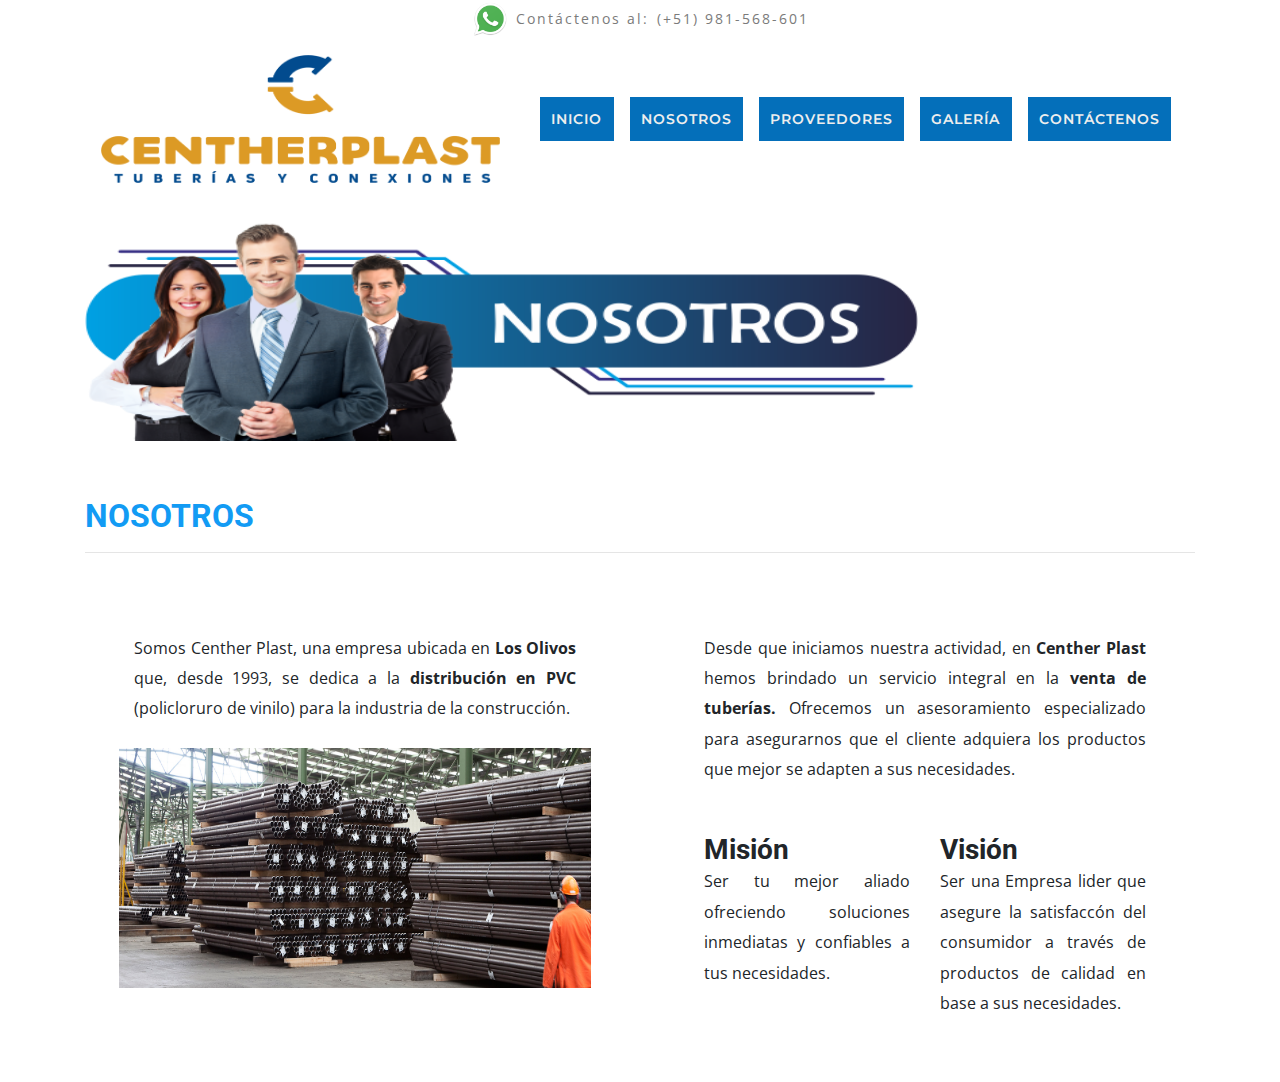
==== commit 0be3d4c2: "agregando estilos a h2,p h3 y texto" ====
--- a/nosotros.html
+++ b/nosotros.html
@@ -132,12 +132,10 @@
     </div>
 
     <section id="banner-nosotros">
-        <div class="container-fluid">
-            <div class="">
+        <div class="container">
                 <div class="banner">
                     <img src="images/nosotros.png" alt="">
                 </div>
-            </div>
         </div>
     </section>
 
@@ -145,7 +143,7 @@
         <div class="container">
             <div class="row">
                 <div class="col-12">
-                    <h2>Nosotros</h2>
+                    <h2 class="font-weight-bold" >Nosotros</h2>
                     <hr>
                 </div>
                 <div class="col-12 col-sm-6 col-md-6 col-lg-6 izquierda">
@@ -153,6 +151,9 @@
                     ubicada en <strong>Los Olivos</strong> que, desde 1993,
                     se dedica a la <strong>distribución en PVC</strong> (policloruro de vinilo) 
                     para la industria de la construcción.</p>
+                    <div class="row mt-4">
+                        <img src="images/nosotros/slider02.jpg" alt="">
+                    </div>
                 </div>
                 <div class="col-12 col-sm-6 col-md-6 col-lg-6 derecha">
                     <p class="text-justify" >Desde que iniciamos nuestra actividad, en <strong>Centher Plast</strong> hemos
@@ -162,14 +163,18 @@
                     
                     <div class="row mt-5">
                         <div class="col-sm-6 col-md-6 col-lg-6 mision">
-                        <h3>Misión</h3>
-                        <p class="text-justify">Ser tu mejor aliado ofreciendo soluciones inmediatas y confiables a tus necesidades.</p>
+                        <h3 class="font-weight-bold" >Misión</h3>
+                        <p class="text-justify">
+                            Ser tu mejor aliado ofreciendo soluciones 
+                            inmediatas y confiables a tus necesidades.
+                        </p>
                     </div>
                     <div class="col-sm-6 col-md-6 col-lg-6 vision">
-                        <h3>Visión</h3>
-                        <p class="text-justify">Ser tu mejor aliado ofreciendo
-                        soluciones inmediatas y confiables
-                        a tus necesidades.</p>
+                        <h3 class="font-weight-bold">Visión</h3>
+                        <p class="text-justify">Ser una Empresa lider que
+                            asegure la satisfaccón del consumidor a través
+                            de productos de calidad en base a sus necesidades.
+                        </p>
                     </div>
                     </div>
                     
--- a/css/style.css
+++ b/css/style.css
@@ -19,8 +19,11 @@
 }
 #nosotros .izquierda{
 	padding: 4em;
-	line-height: 1.9em;
-	
+	line-height: 1.9em;	
+}
+#nosotros .izquierda img{
+	width: 100%;
+	height: 15em;
 }
 
 #nosotros .derecha{
@@ -37,6 +40,7 @@
 	width: 75%;
 	height: 15em;
 	background-size: cover;
+
 }
 
 .navbar-brand img{
